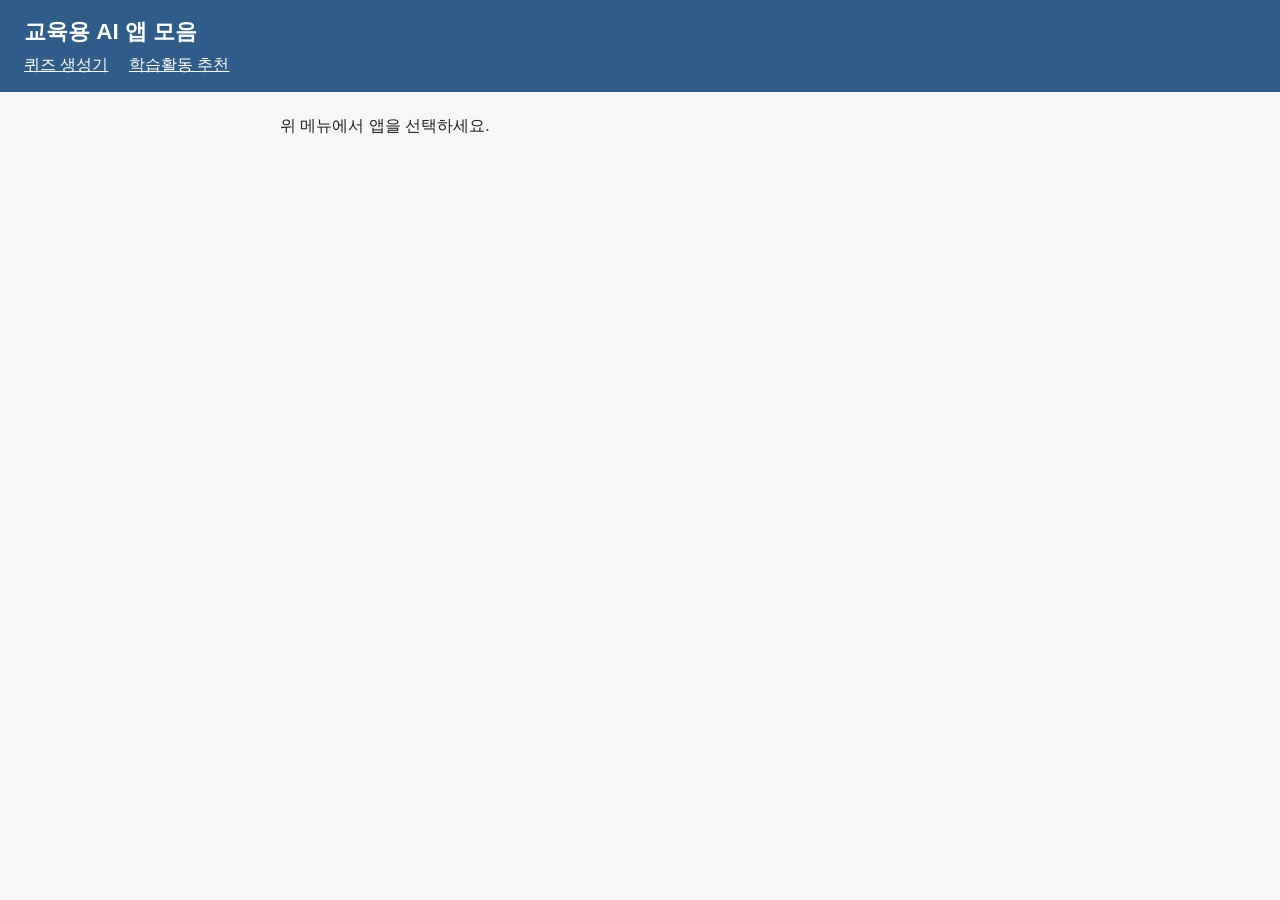
==== public/index.html @ 45963a1b "Initial project import Co-authored-by: Copilot <223556219+Copilot@users.noreply.github.com>" ====
<!DOCTYPE html>
<html lang="ko">
<head>
  <meta charset="UTF-8">
  <meta name="viewport" content="width=device-width, initial-scale=1.0">
  <title>교육용 AI 앱 모음</title>
  <link rel="stylesheet" href="style.css">
</head>
<body>
  <header>
    <h1>교육용 AI 앱 모음</h1>
    <nav>
      <a href="quiz.html">퀴즈 생성기</a>
      <a href="activity.html">학습활동 추천</a>
    </nav>
  </header>
  <main>
    <p>위 메뉴에서 앱을 선택하세요.</p>
  </main>
</body>
</html>
---- public/style.css ----
body {
  font-family: "Malgun Gothic", sans-serif;
  margin: 0;
  color: #222;
  background: #f7f7f9;
}

header {
  background: #2f5d8a;
  color: #fff;
  padding: 16px 24px;
}

header h1 {
  margin: 0 0 8px;
  font-size: 1.4rem;
}

nav a {
  color: #fff;
  margin-right: 16px;
}

main {
  max-width: 720px;
  margin: 24px auto;
  padding: 0 16px;
}

section {
  background: #fff;
  border: 1px solid #ddd;
  border-radius: 8px;
  padding: 16px;
}
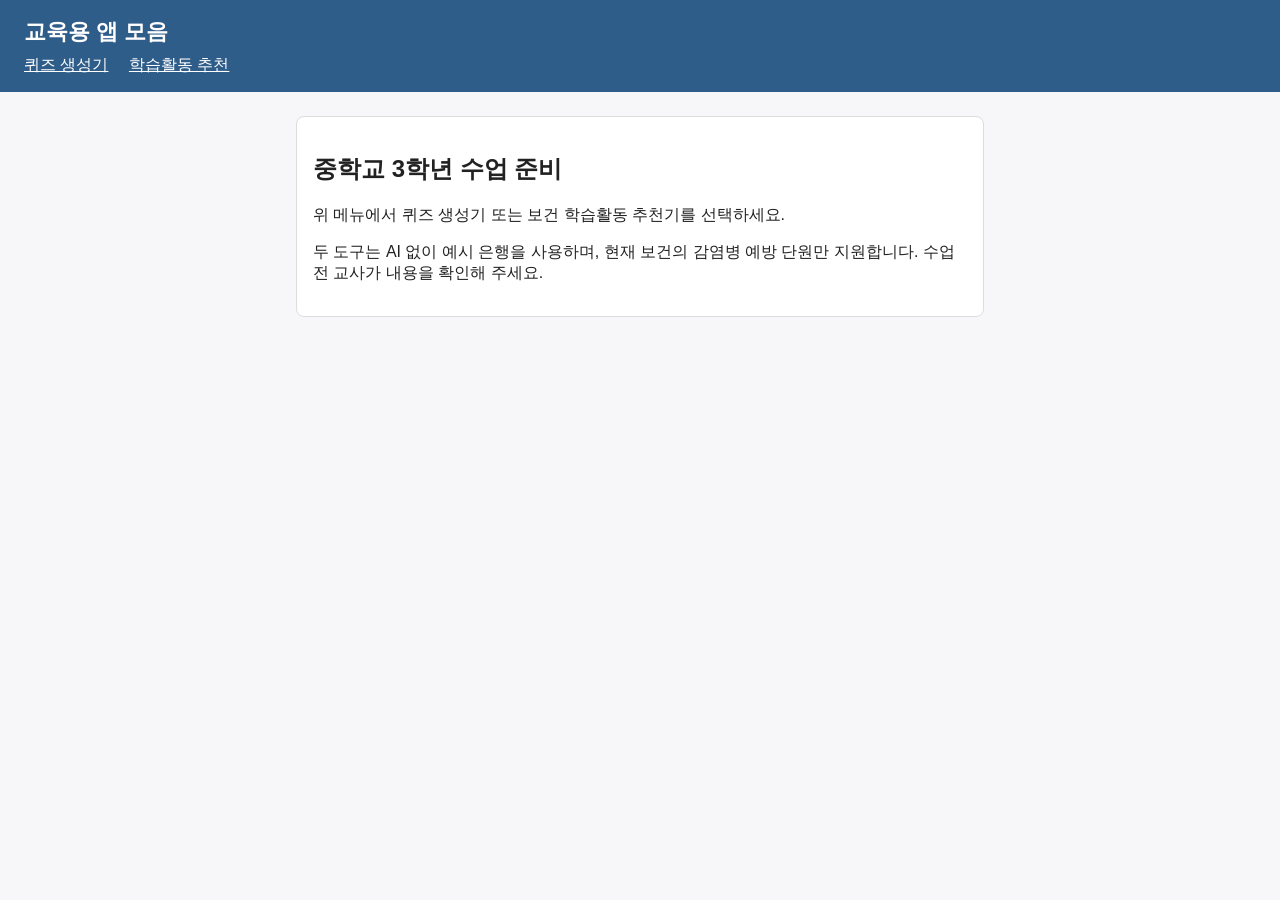
==== commit 90a2712a: "Add offline quiz and activity recommendations Co-authored-by: Copilot <223556219+Copilot@users.norep" ====
--- a/public/index.html
+++ b/public/index.html
@@ -3,19 +3,23 @@
 <head>
   <meta charset="UTF-8">
   <meta name="viewport" content="width=device-width, initial-scale=1.0">
-  <title>교육용 AI 앱 모음</title>
+  <title>교육용 앱 모음</title>
   <link rel="stylesheet" href="style.css">
 </head>
 <body>
   <header>
-    <h1>교육용 AI 앱 모음</h1>
+    <h1>교육용 앱 모음</h1>
     <nav>
       <a href="quiz.html">퀴즈 생성기</a>
       <a href="activity.html">학습활동 추천</a>
     </nav>
   </header>
   <main>
-    <p>위 메뉴에서 앱을 선택하세요.</p>
+    <section>
+      <h2>중학교 3학년 수업 준비</h2>
+      <p>위 메뉴에서 퀴즈 생성기 또는 보건 학습활동 추천기를 선택하세요.</p>
+      <p>두 도구는 AI 없이 예시 은행을 사용하며, 현재 보건의 감염병 예방 단원만 지원합니다. 수업 전 교사가 내용을 확인해 주세요.</p>
+    </section>
   </main>
 </body>
 </html>
--- a/public/style.css
+++ b/public/style.css
@@ -3,6 +3,10 @@
   margin: 0;
   color: #222;
   background: #f7f7f9;
+}
+
+* {
+  box-sizing: border-box;
 }
 
 header {
@@ -32,4 +36,52 @@
   border: 1px solid #ddd;
   border-radius: 8px;
   padding: 16px;
+  margin-bottom: 16px;
 }
+
+form {
+  display: grid;
+  gap: 8px;
+}
+
+label {
+  font-weight: bold;
+}
+
+select, button {
+  font: inherit;
+  padding: 10px;
+}
+
+button {
+  background: #2f5d8a;
+  color: #fff;
+  border: 0;
+  border-radius: 6px;
+  cursor: pointer;
+  margin-top: 8px;
+}
+
+button:focus-visible, select:focus-visible, a:focus-visible {
+  outline: 3px solid #e3a023;
+  outline-offset: 2px;
+}
+
+.card {
+  border: 1px solid #cbd6e2;
+  border-radius: 8px;
+  padding: 16px;
+  margin-top: 12px;
+}
+
+.card h3 {
+  margin-top: 0;
+}
+
+.card li {
+  margin: 6px 0;
+}
+
+.error {
+  color: #a21c1c;
+}
